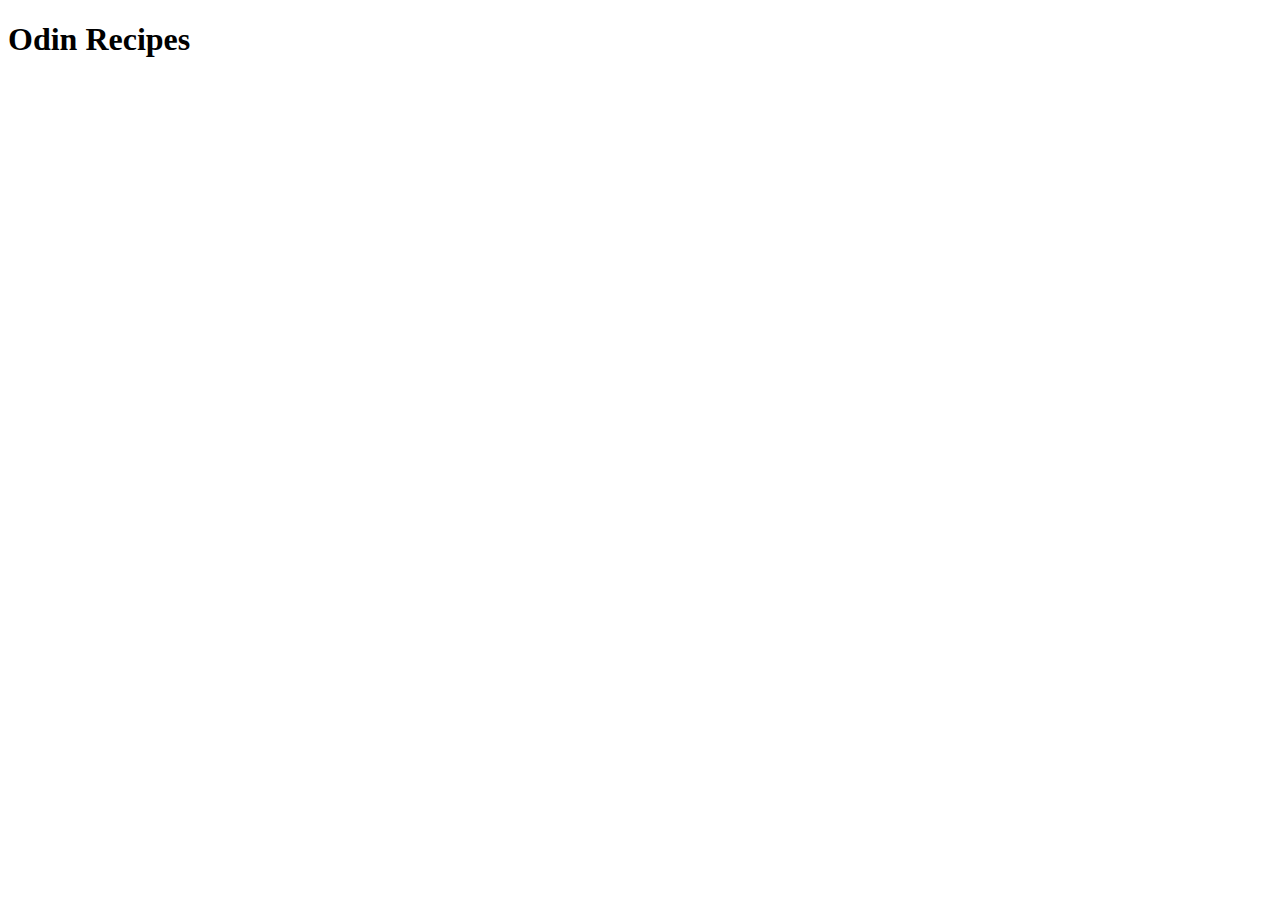
==== index.html @ eb6b66b5 "Add boilerplate HTML" ====
<!DOCTYPE html>
<html lang="en">
<head>
    <meta charset="UTF-8">
    <meta name="viewport" content="width=device-width, initial-scale=1.0">
    <title>First Project</title>
</head>
<body>
    <h1>Odin Recipes</h1>
</body>
</html>
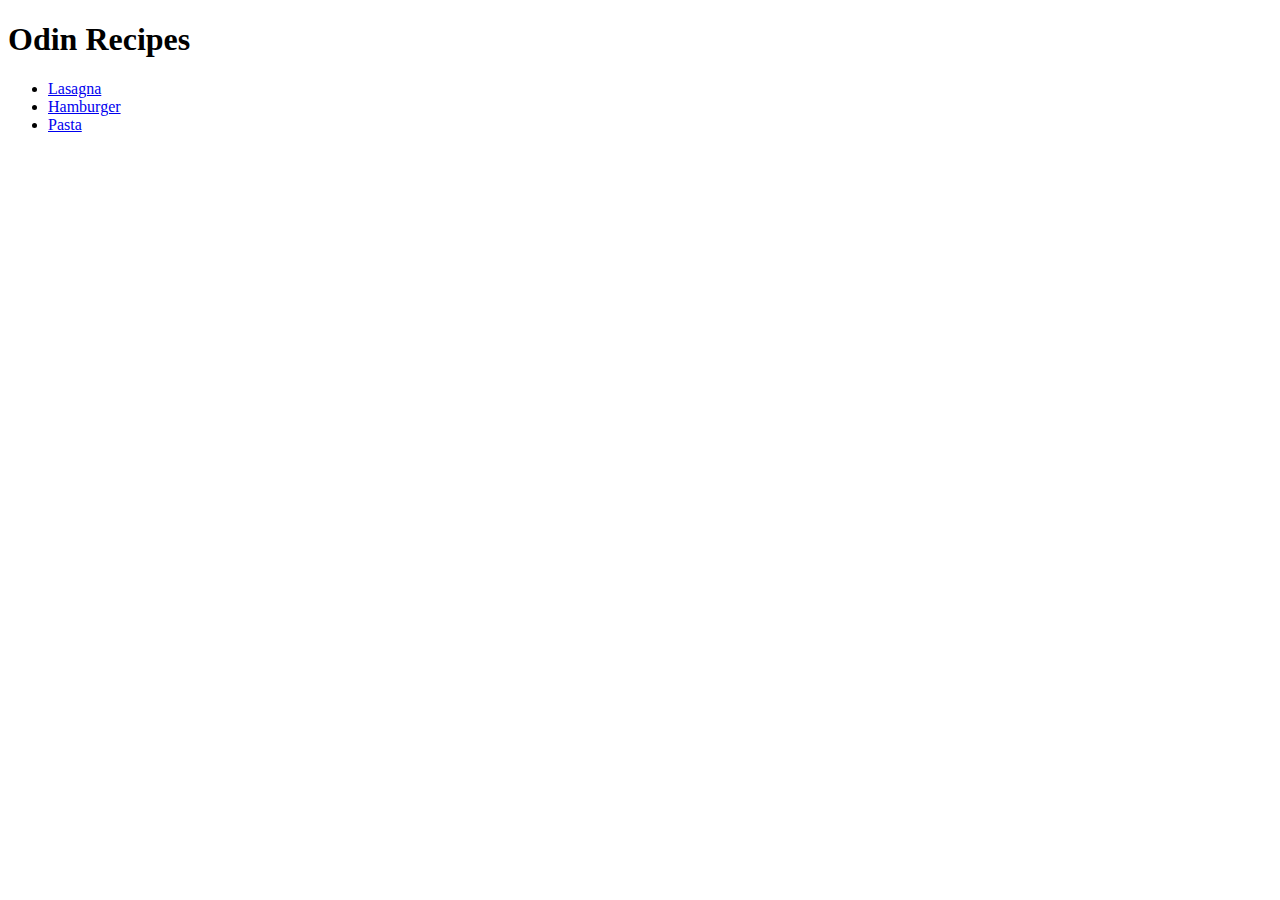
==== commit 2fe7f0b1: "Add 2 more recipes with respective images modify index.html to include new recipes and images for sa" ====
--- a/index.html
+++ b/index.html
@@ -7,5 +7,10 @@
 </head>
 <body>
     <h1>Odin Recipes</h1>
+    <ul>
+        <li><a href="odin-recipes/lasagna.html" >Lasagna</a></li>
+        <li><a href="odin-recipes/hamburger.html">Hamburger</a></li>
+        <li><a href="odin-recipes/pasta.html">Pasta</a></li>
+    </ul>
 </body>
 </html>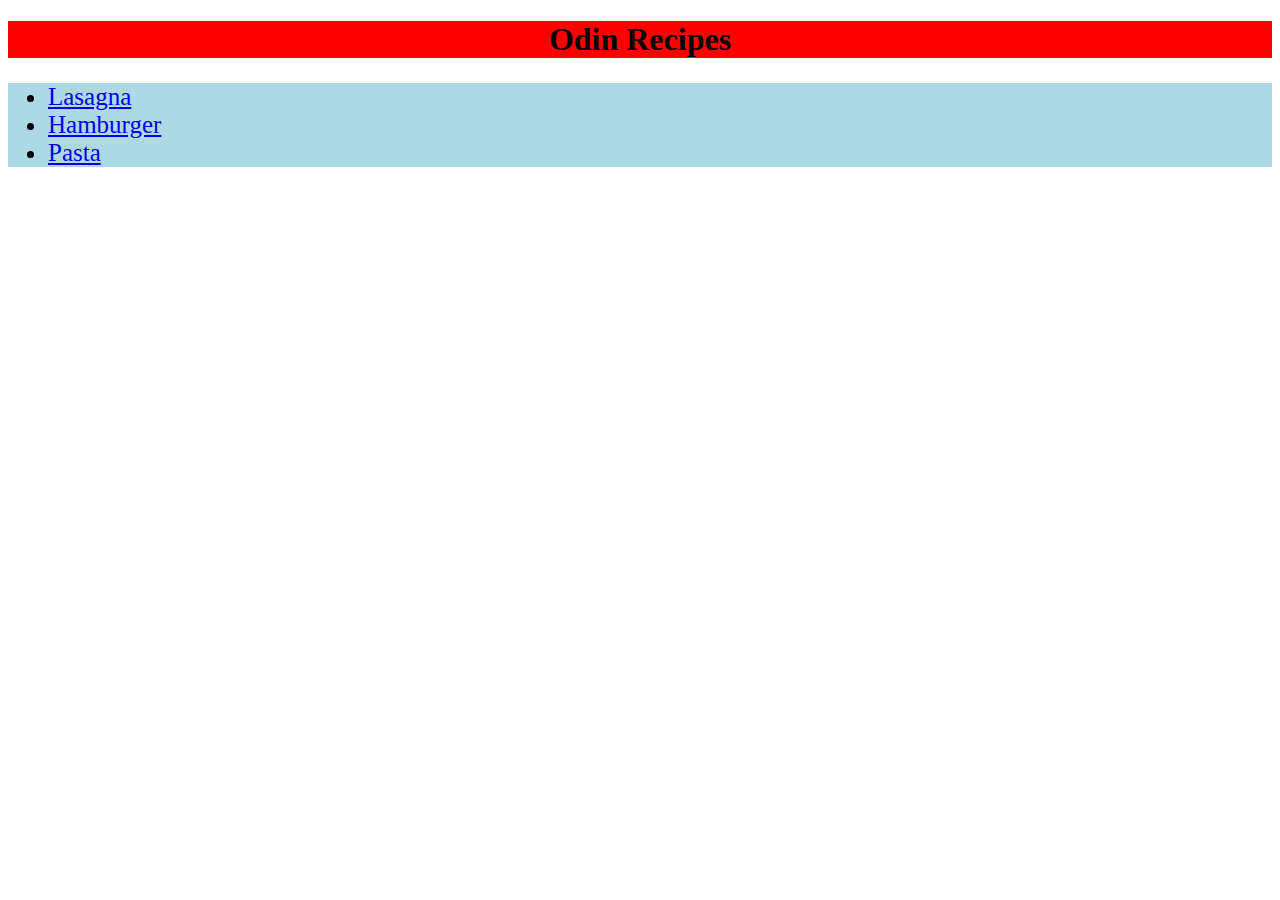
==== commit ec1c2eb7: "added styles.css and respective class and type selectors" ====
--- a/index.html
+++ b/index.html
@@ -4,10 +4,11 @@
     <meta charset="UTF-8">
     <meta name="viewport" content="width=device-width, initial-scale=1.0">
     <title>First Project</title>
+    <link rel="stylesheet" href="styles.css">
 </head>
 <body>
-    <h1>Odin Recipes</h1>
-    <ul>
+    <h1 id="title">Odin Recipes</h1>
+    <ul id="link-list">
         <li><a href="odin-recipes/lasagna.html" >Lasagna</a></li>
         <li><a href="odin-recipes/hamburger.html">Hamburger</a></li>
         <li><a href="odin-recipes/pasta.html">Pasta</a></li>
--- a/styles.css
+++ b/styles.css
@@ -0,0 +1,31 @@
+body{
+    font-family: 'Times New Roman', Times, serif;
+}
+#title{
+    text-align: center;
+    background-color: red;
+}
+
+#home-button{
+    background-color: black;
+    color: white;
+    font-size: 25px;
+}
+
+#link-list{
+    background-color: lightblue;
+    font-size: 25px;
+}
+
+img{
+    width: 300px;
+    height: auto;
+}
+
+.ingredients-list{
+    background-color: lightpink;
+}
+
+.steps-list{
+    background-color: lightblue;
+}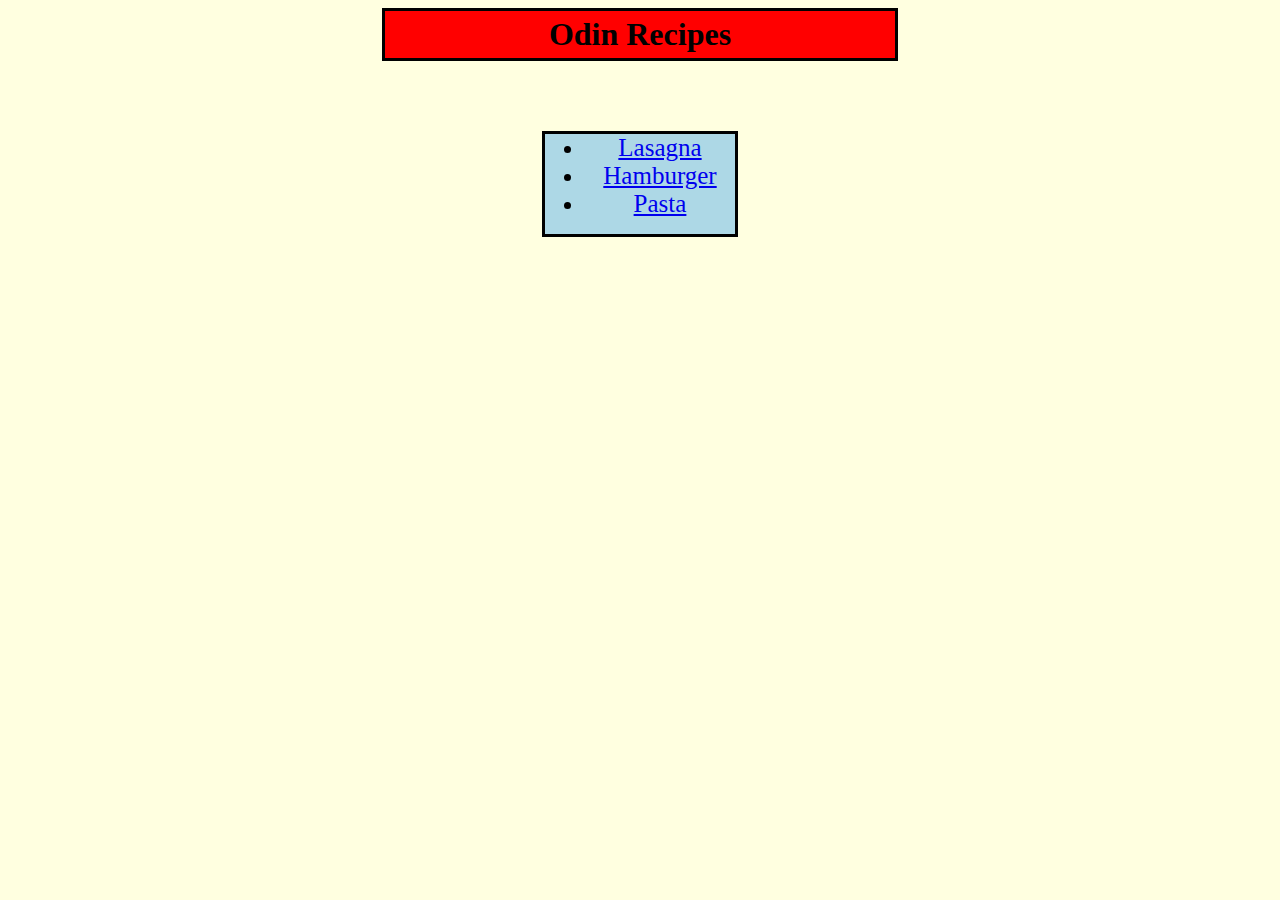
==== commit b70b989a: "updated style.css and index.html added div and additional styling" ====
--- a/index.html
+++ b/index.html
@@ -8,10 +8,12 @@
 </head>
 <body>
     <h1 id="title">Odin Recipes</h1>
-    <ul id="link-list">
-        <li><a href="odin-recipes/lasagna.html" >Lasagna</a></li>
-        <li><a href="odin-recipes/hamburger.html">Hamburger</a></li>
-        <li><a href="odin-recipes/pasta.html">Pasta</a></li>
-    </ul>
+    <div class="list">
+        <ul id="link-list">
+            <li><a href="odin-recipes/lasagna.html" >Lasagna</a></li>
+            <li><a href="odin-recipes/hamburger.html">Hamburger</a></li>
+            <li><a href="odin-recipes/pasta.html">Pasta</a></li>
+        </ul>
+    </div>
 </body>
 </html>--- a/styles.css
+++ b/styles.css
@@ -1,31 +1,91 @@
 body{
     font-family: 'Times New Roman', Times, serif;
+    background-color: lightyellow;
 }
 #title{
     text-align: center;
     background-color: red;
+    width: 500px;
+    padding: 5px;
+    margin: auto;
+    border: 3px solid black;
 }
 
 #home-button{
+    display: block;
+    text-align: center;
     background-color: black;
     color: white;
     font-size: 25px;
+    width: 200px;
+    padding: 4px;
+    margin: 16px auto;
 }
 
 #link-list{
     background-color: lightblue;
+    border: 3px solid black;
+    width: 150px;
+    height: 100px;
     font-size: 25px;
+    margin: 20px auto;
+    text-align: center;
 }
 
 img{
-    width: 300px;
-    height: auto;
+    display: block;
+    margin-left: auto;
+    margin-right: auto;
+    width: 300px; 
+    height: auto;   
+}
+
+.recipe-description{
+    background-color: lightgreen;
+    border: 2px solid black;
+    width: 1200px;
+    margin-top: 20px;
+    margin-left: auto;
+    margin-right: auto;
+}
+
+#ingredients-list-title{
+    text-align: center;
+    background-color: lightpink;
+    border: 2px solid black;
+    width: 500px;
+    margin-left: auto;
+    margin-right: auto;
+}
+
+#steps-list-title{
+    text-align: center;
+    background-color: lightblue;
+    width: 500px;
+    margin-left: auto;
+    margin-right: auto;
+    border: 2px solid black;
 }
 
 .ingredients-list{
     background-color: lightpink;
+    border: 2px solid black;
+    width: 500px;
+    margin-left: auto;
+    margin-right: auto;
 }
 
 .steps-list{
     background-color: lightblue;
-}+    border: 2px solid black;
+    width: 1000px;
+    margin-left: auto;
+    margin-right: auto;
+}
+
+.list{
+    display: block;
+    margin: 40px 400px;
+    padding: 10px;
+
+}
